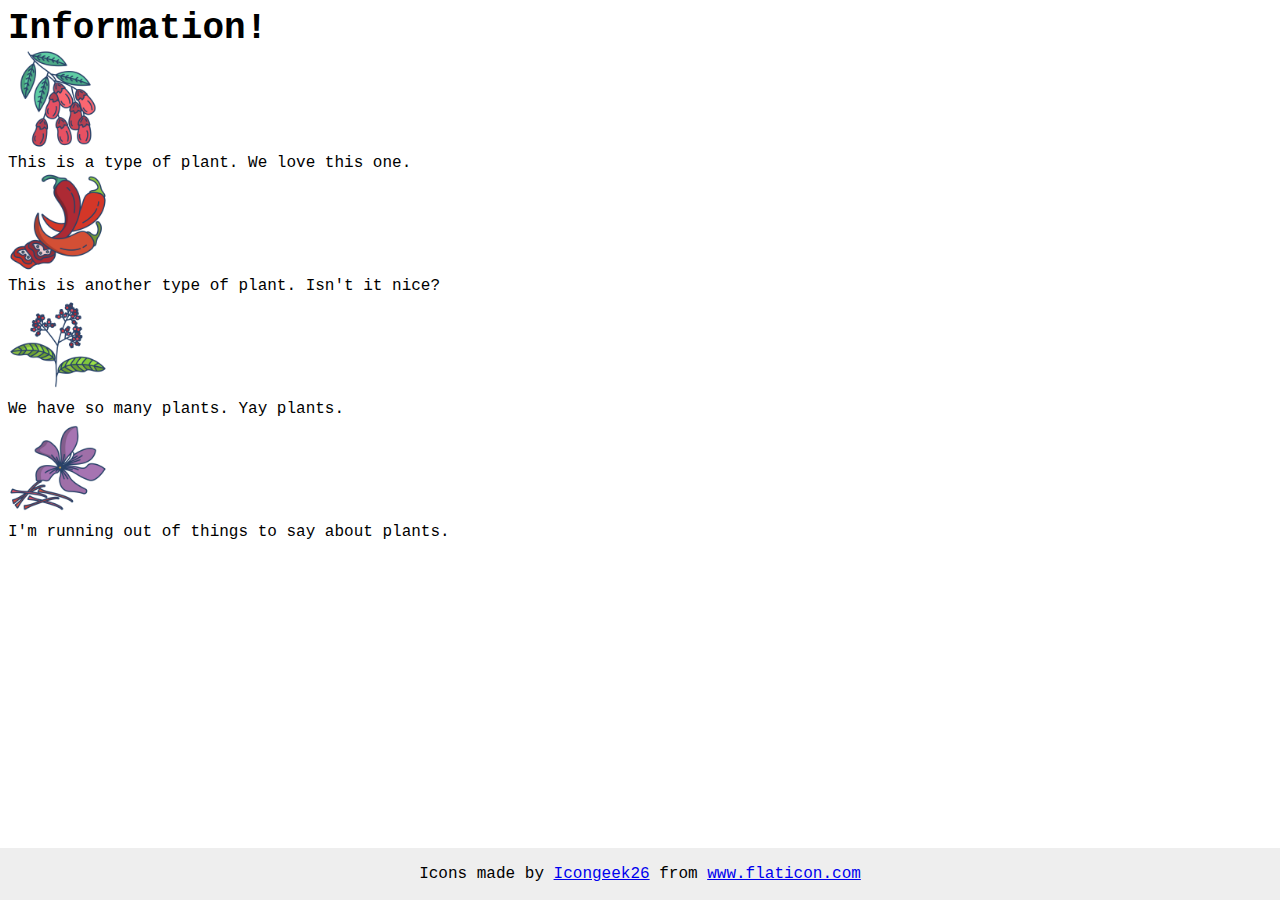
==== 04-flex-information/index.html @ a1115756 "adding files from the odin project for practice" ====
<!DOCTYPE html>
<html lang="en">
  <head>
    <meta charset="UTF-8">
    <meta http-equiv="X-UA-Compatible" content="IE=edge">
    <meta name="viewport" content="width=device-width, initial-scale=1.0">
    <title>Information</title>
    <link rel="stylesheet" href="style.css">
  </head>
  <body>
    <div class="title">Information!</div>

    <img src="./images/barberry.png" alt="barberry">
    <div class="text">This is a type of plant. We love this one.</div>

    <img src="./images/chilli.png" alt="chili">
    <div class="text">This is another type of plant. Isn't it nice?</div>

    <img src="./images/pepper.png" alt="pepper">
    <div class="text">We have so many plants. Yay plants.</div>

    <img src="./images/saffron.png" alt="saffron">
    <div class="text">I'm running out of things to say about plants.</div>

    <!-- disregard this section, it's here to give attribution to the creator of these icons -->
    <div class="footer">
      <div>Icons made by <a href="https://www.flaticon.com/authors/icongeek26" title="Icongeek26">Icongeek26</a> from <a href="https://www.flaticon.com/" title="Flaticon">www.flaticon.com</a></div>
    </div>
  </body>
</html>
---- 04-flex-information/style.css ----
body {
  font-family: 'Courier New', Courier, monospace;
}

img {
  width: 100px;
  height: 100px;
}

.title {
  font-size: 36px;
  font-weight: 900;
}

/* do not edit this footer */
.footer {
  position: fixed;
  bottom: 0;
  left: 0;
  right: 0;
  height: 52px;
  display: flex;
  align-items: center;
  justify-content: center;
  background: #eee;
}
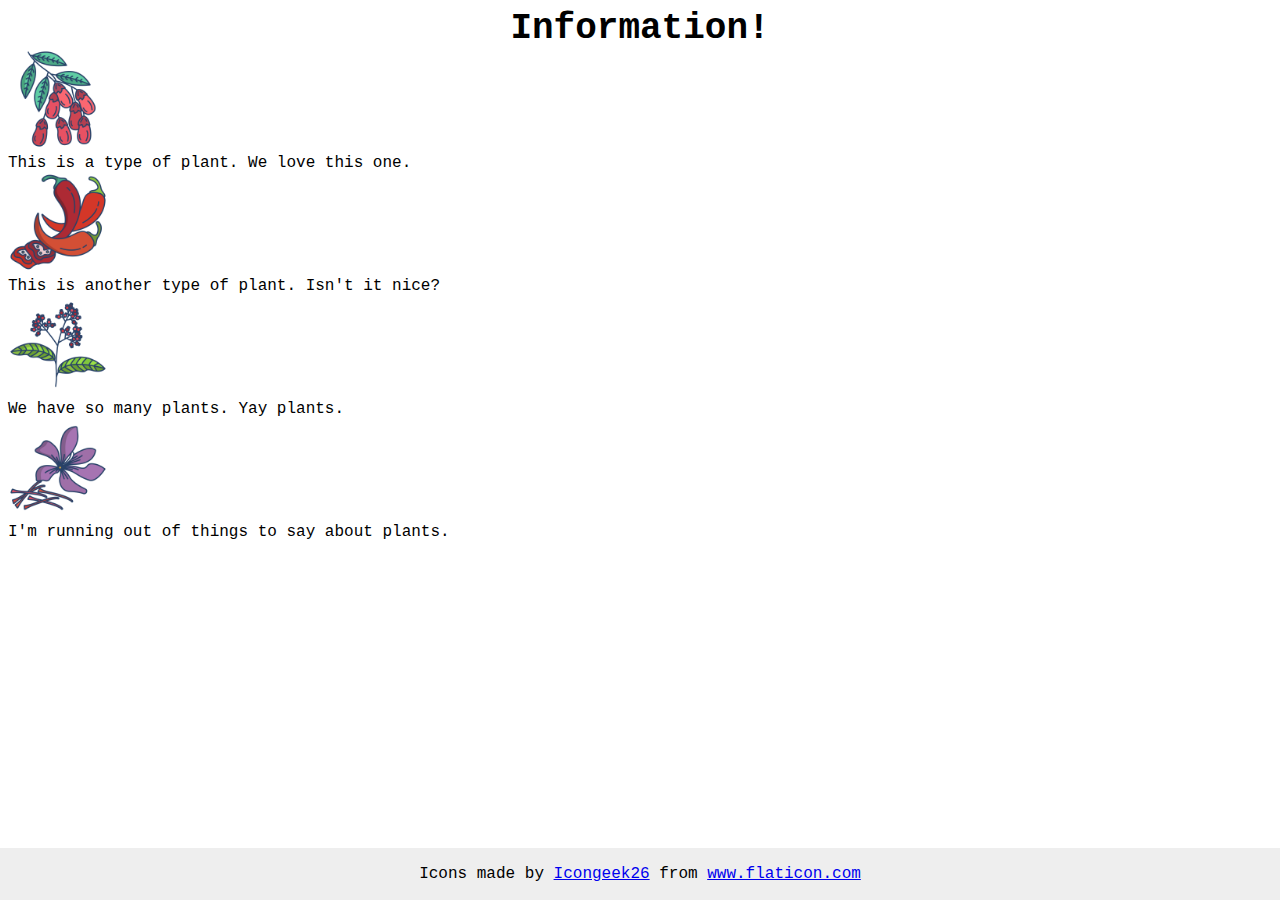
==== commit b107180a: "Centered h1 - so far added a class to HTML = parent. added flex and justify content to center it. - " ====
--- a/04-flex-information/index.html
+++ b/04-flex-information/index.html
@@ -8,19 +8,21 @@
     <link rel="stylesheet" href="style.css">
   </head>
   <body>
-    <div class="title">Information!</div>
+    <div class="parent">
+      <div class="title">Information!</div>
+    </div>
+    
+      <img src="./images/barberry.png" alt="barberry">
+      <div class="text">This is a type of plant. We love this one.</div>
 
-    <img src="./images/barberry.png" alt="barberry">
-    <div class="text">This is a type of plant. We love this one.</div>
+      <img src="./images/chilli.png" alt="chili">
+      <div class="text">This is another type of plant. Isn't it nice?</div>
 
-    <img src="./images/chilli.png" alt="chili">
-    <div class="text">This is another type of plant. Isn't it nice?</div>
+      <img src="./images/pepper.png" alt="pepper">
+      <div class="text">We have so many plants. Yay plants.</div>
 
-    <img src="./images/pepper.png" alt="pepper">
-    <div class="text">We have so many plants. Yay plants.</div>
-
-    <img src="./images/saffron.png" alt="saffron">
-    <div class="text">I'm running out of things to say about plants.</div>
+      <img src="./images/saffron.png" alt="saffron">
+      <div class="text">I'm running out of things to say about plants.</div>
 
     <!-- disregard this section, it's here to give attribution to the creator of these icons -->
     <div class="footer">
--- a/04-flex-information/style.css
+++ b/04-flex-information/style.css
@@ -23,4 +23,9 @@
   align-items: center;
   justify-content: center;
   background: #eee;
+}
+
+.parent {
+  display: flex;
+  justify-content: center;
 }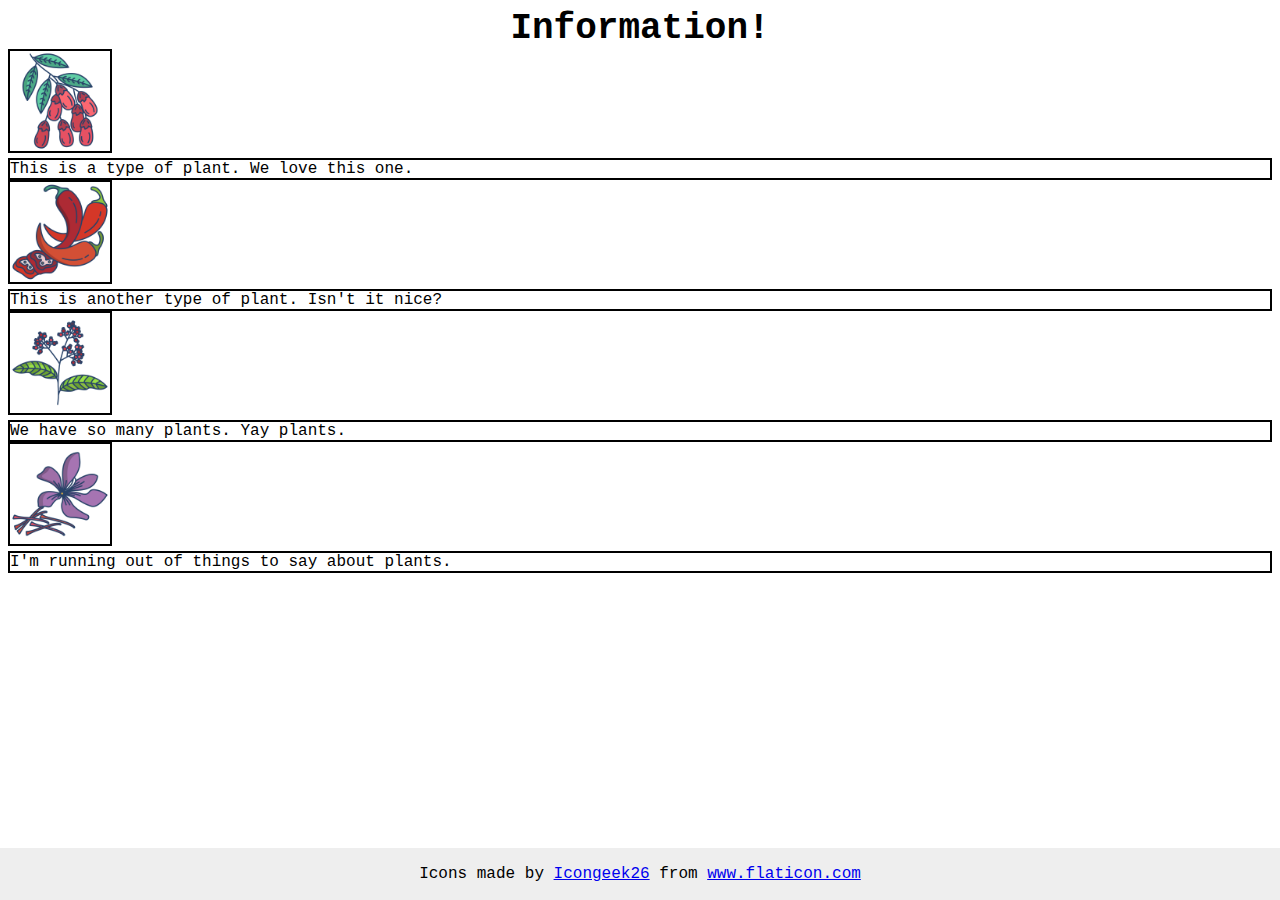
==== commit 9a39b7c5: "Added borders + a class for the content. - Added borders to img and .text class to make it easier to" ====
--- a/04-flex-information/index.html
+++ b/04-flex-information/index.html
@@ -11,7 +11,8 @@
     <div class="parent">
       <div class="title">Information!</div>
     </div>
-    
+
+    <div class="contentFlex">
       <img src="./images/barberry.png" alt="barberry">
       <div class="text">This is a type of plant. We love this one.</div>
 
@@ -23,7 +24,7 @@
 
       <img src="./images/saffron.png" alt="saffron">
       <div class="text">I'm running out of things to say about plants.</div>
-
+    </div>
     <!-- disregard this section, it's here to give attribution to the creator of these icons -->
     <div class="footer">
       <div>Icons made by <a href="https://www.flaticon.com/authors/icongeek26" title="Icongeek26">Icongeek26</a> from <a href="https://www.flaticon.com/" title="Flaticon">www.flaticon.com</a></div>
--- a/04-flex-information/style.css
+++ b/04-flex-information/style.css
@@ -5,6 +5,7 @@
 img {
   width: 100px;
   height: 100px;
+  border: 2px solid black;
 }
 
 .title {
@@ -28,4 +29,8 @@
 .parent {
   display: flex;
   justify-content: center;
-}+}
+
+.text {
+  border: 2px solid black;
+}
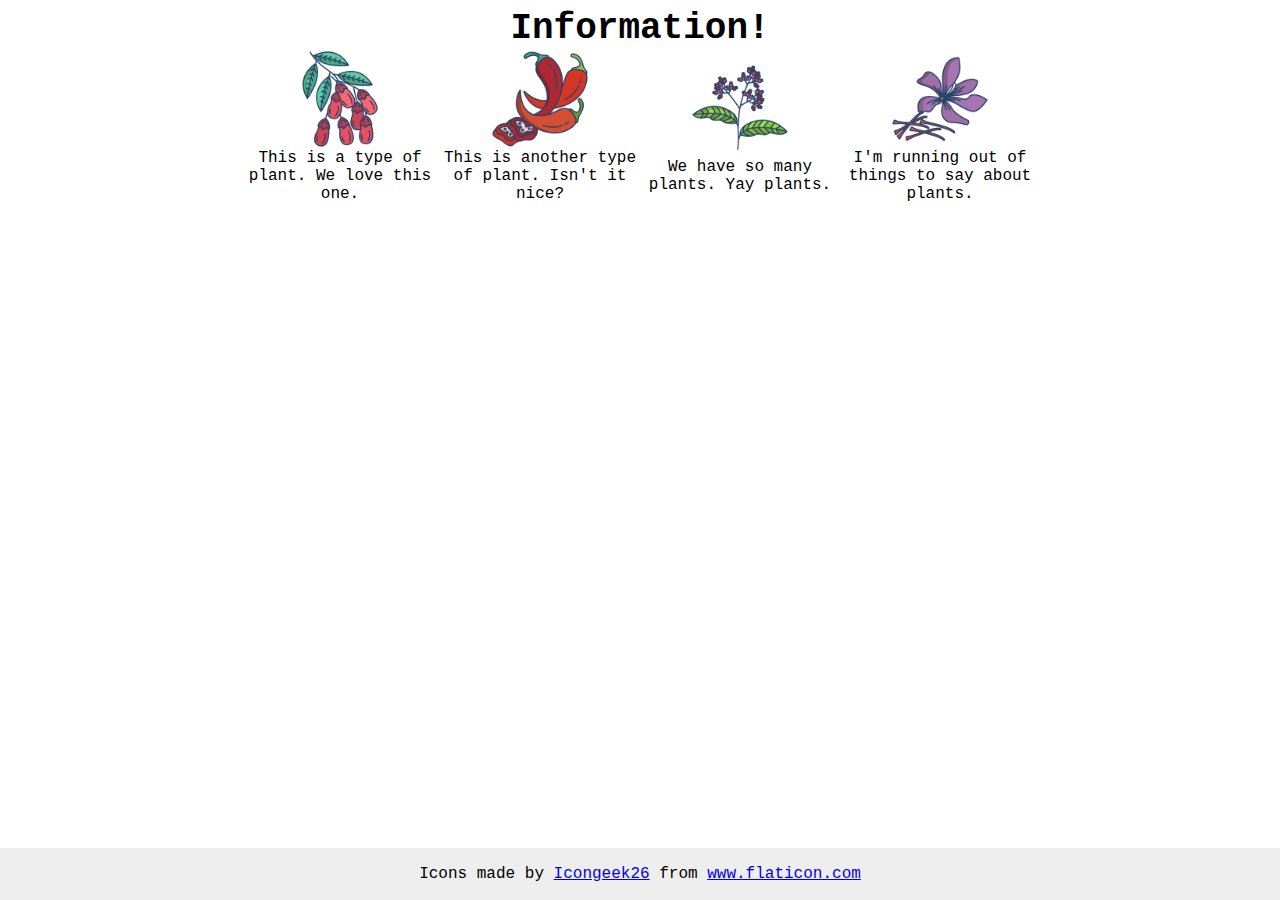
==== commit ca941311: "Added classes and new flex containers. - made a flex container for images, made sure to center them " ====
--- a/04-flex-information/index.html
+++ b/04-flex-information/index.html
@@ -13,17 +13,39 @@
     </div>
 
     <div class="contentFlex">
-      <img src="./images/barberry.png" alt="barberry">
-      <div class="text">This is a type of plant. We love this one.</div>
 
-      <img src="./images/chilli.png" alt="chili">
-      <div class="text">This is another type of plant. Isn't it nice?</div>
+      <div class ="card">
 
-      <img src="./images/pepper.png" alt="pepper">
-      <div class="text">We have so many plants. Yay plants.</div>
+        <div class="centerImg">
+          <img src="./images/barberry.png" alt="barberry">
+        </div>
+        <div class="text">This is a type of plant. We love this one.</div>
 
-      <img src="./images/saffron.png" alt="saffron">
-      <div class="text">I'm running out of things to say about plants.</div>
+
+      </div>
+
+      <div class ="card">
+        <div class="centerImg">
+          <img src="./images/chilli.png" alt="chili">
+        </div>
+        <div class="text">This is another type of plant. Isn't it nice?</div>
+      </div>
+
+      <div class ="card">
+        <div class="centerImg">
+          <img src="./images/pepper.png" alt="pepper">
+        </div>
+        <div class="text">We have so many plants. Yay plants.</div>
+      </div>
+      
+
+      <div class ="card">
+        <div class="centerImg">
+          <img src="./images/saffron.png" alt="saffron">
+        </div>
+        <div class="text">I'm running out of things to say about plants.</div>
+      </div>
+
     </div>
     <!-- disregard this section, it's here to give attribution to the creator of these icons -->
     <div class="footer">
--- a/04-flex-information/style.css
+++ b/04-flex-information/style.css
@@ -5,7 +5,7 @@
 img {
   width: 100px;
   height: 100px;
-  border: 2px solid black;
+
 }
 
 .title {
@@ -32,5 +32,23 @@
 }
 
 .text {
-  border: 2px solid black;
+  text-align: center;
 }
+
+.contentFlex {
+  display: flex;
+  justify-content: center;
+}
+
+.card {
+  display: flex;
+  flex-direction: column;
+  justify-content: center;
+  width: 200px;
+  flex-wrap: wrap;
+}
+
+.centerImg {
+  display: flex; 
+  justify-content: center;
+}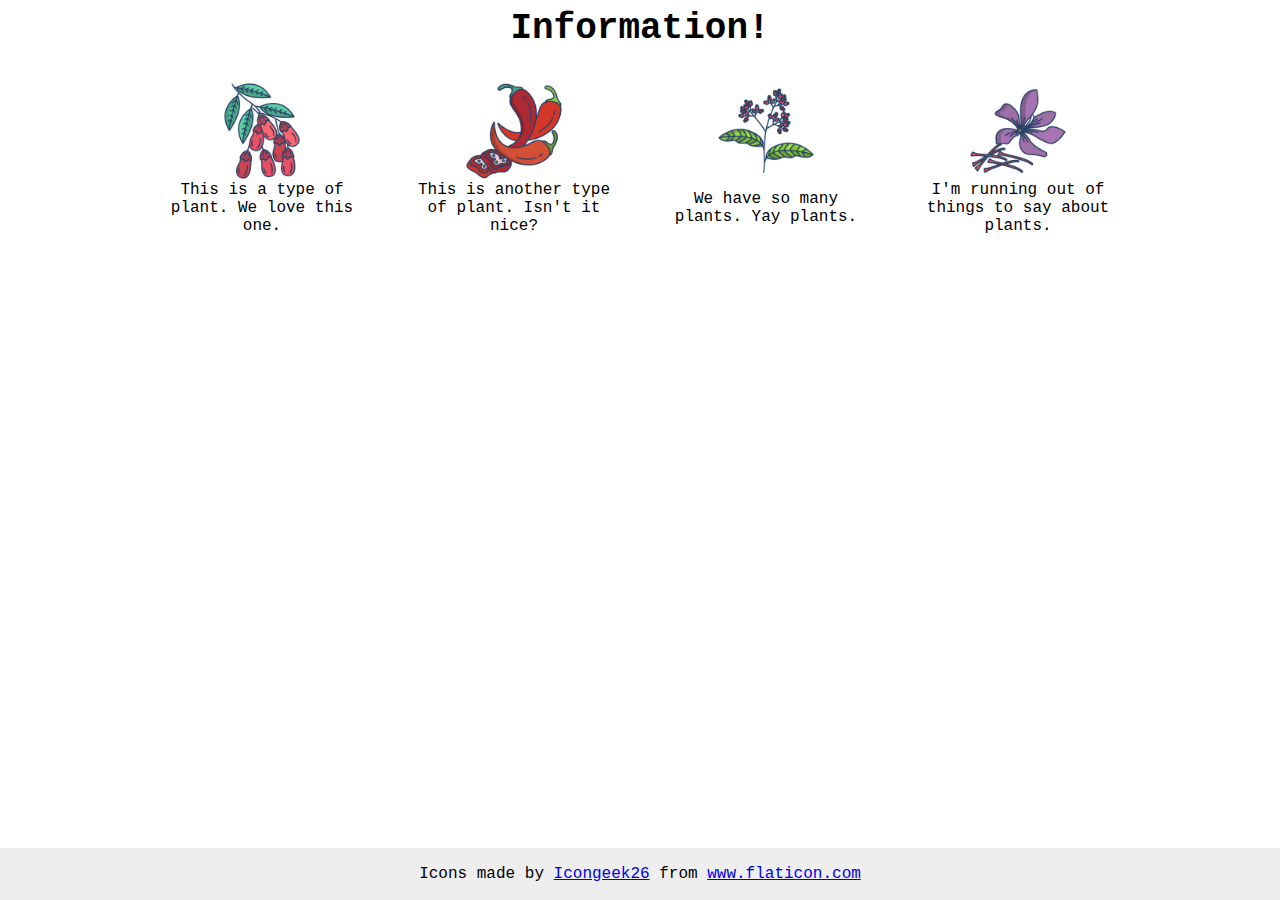
==== commit d089d897: "finished project - done but compared to solution there are some slight differences in terms of the t" ====
--- a/04-flex-information/index.html
+++ b/04-flex-information/index.html
@@ -46,7 +46,8 @@
         <div class="text">I'm running out of things to say about plants.</div>
       </div>
 
-    </div>
+   
+  </div>
     <!-- disregard this section, it's here to give attribution to the creator of these icons -->
     <div class="footer">
       <div>Icons made by <a href="https://www.flaticon.com/authors/icongeek26" title="Icongeek26">Icongeek26</a> from <a href="https://www.flaticon.com/" title="Flaticon">www.flaticon.com</a></div>
--- a/04-flex-information/style.css
+++ b/04-flex-information/style.css
@@ -26,9 +26,11 @@
   background: #eee;
 }
 
-.parent {
+.title {
   display: flex;
   justify-content: center;
+  margin-bottom: 32px;
+
 }
 
 .text {
@@ -38,11 +40,11 @@
 .contentFlex {
   display: flex;
   justify-content: center;
+  gap: 52px;
 }
 
 .card {
   display: flex;
-  flex-direction: column;
   justify-content: center;
   width: 200px;
   flex-wrap: wrap;
